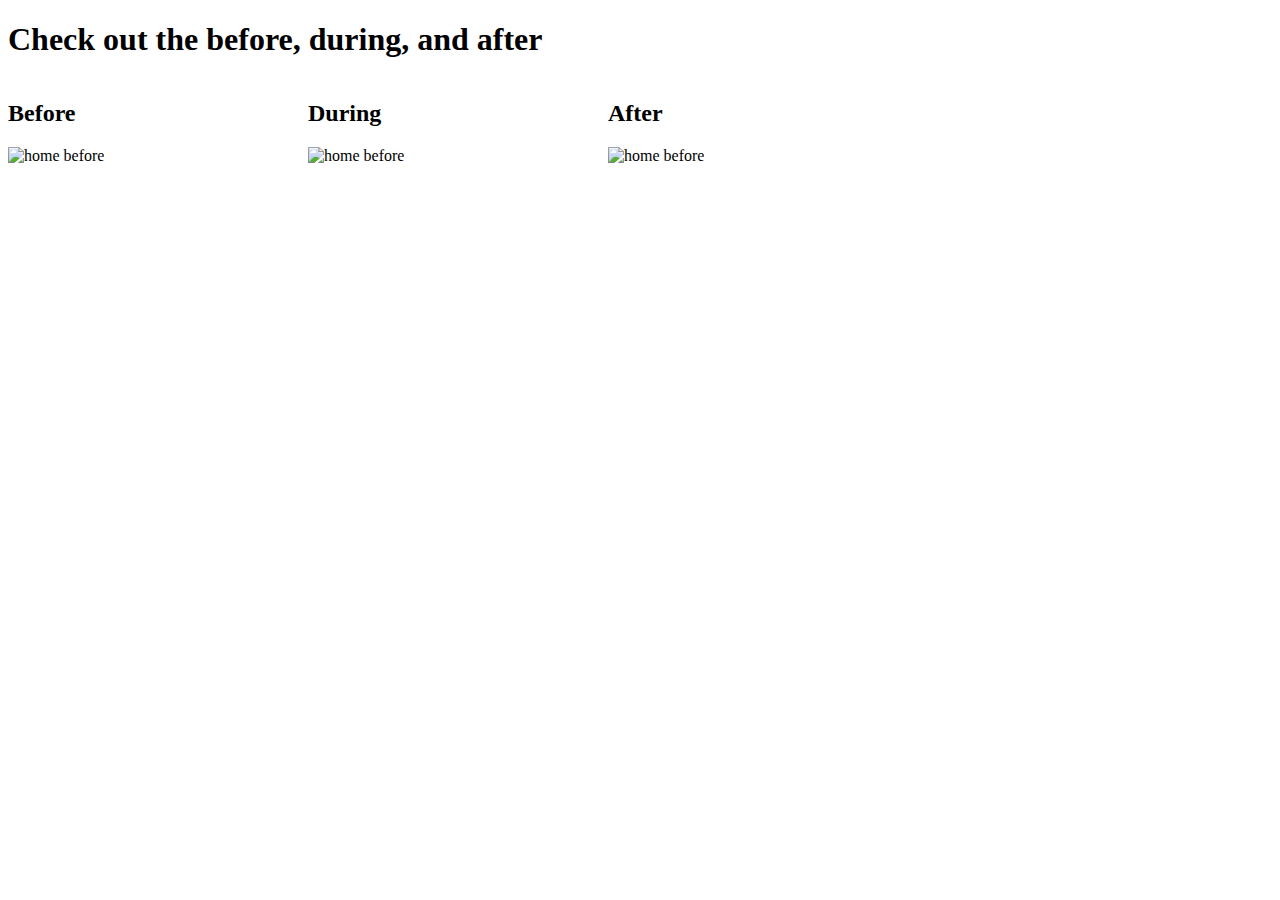
==== decorator.html @ ac2b3be5 "created decortor page with columns" ====
<!DOCTYPE html>
<html lang="en-US">
<head>
  <link href="css/decorator.css" rel="stylesheet" type="text/css" media="all">
  <title>Decorator</title>
</head>
<body>
  <h1>Check out the before, during, and after</h1>
  <div class="column">
    <h2>Before</h2>
    <img width="200px" src="https://www.thespruce.com/thmb/BZ6ATxNTNLabqP4yE11ZBYxmKw8=/2121x1414/filters:fill(auto,1)/GettyImages-155126985-57662afd3df78ca6e44a8a94.jpg" alt="home before">
  </div>

  <div class="column">
    <h2> During </h2>
    <img width="200px" src="https://empire-s3-production.bobvila.com/slides/36982/vertical_slide_wide/Massachusetts_home.jpg?1587507672" alt="home before">
  </div>

  <div class="column">
    <h2> After </h2>
    <img width="200px" src="https://www.normandyremodeling.com/wp-content/uploads/2016/03/Palantine_Brockway_46.jpg" alt="home before">
  </div>
</body>
</html>
---- css/decorator.css ----
.column {
  width: 300px;
  float: left;
}
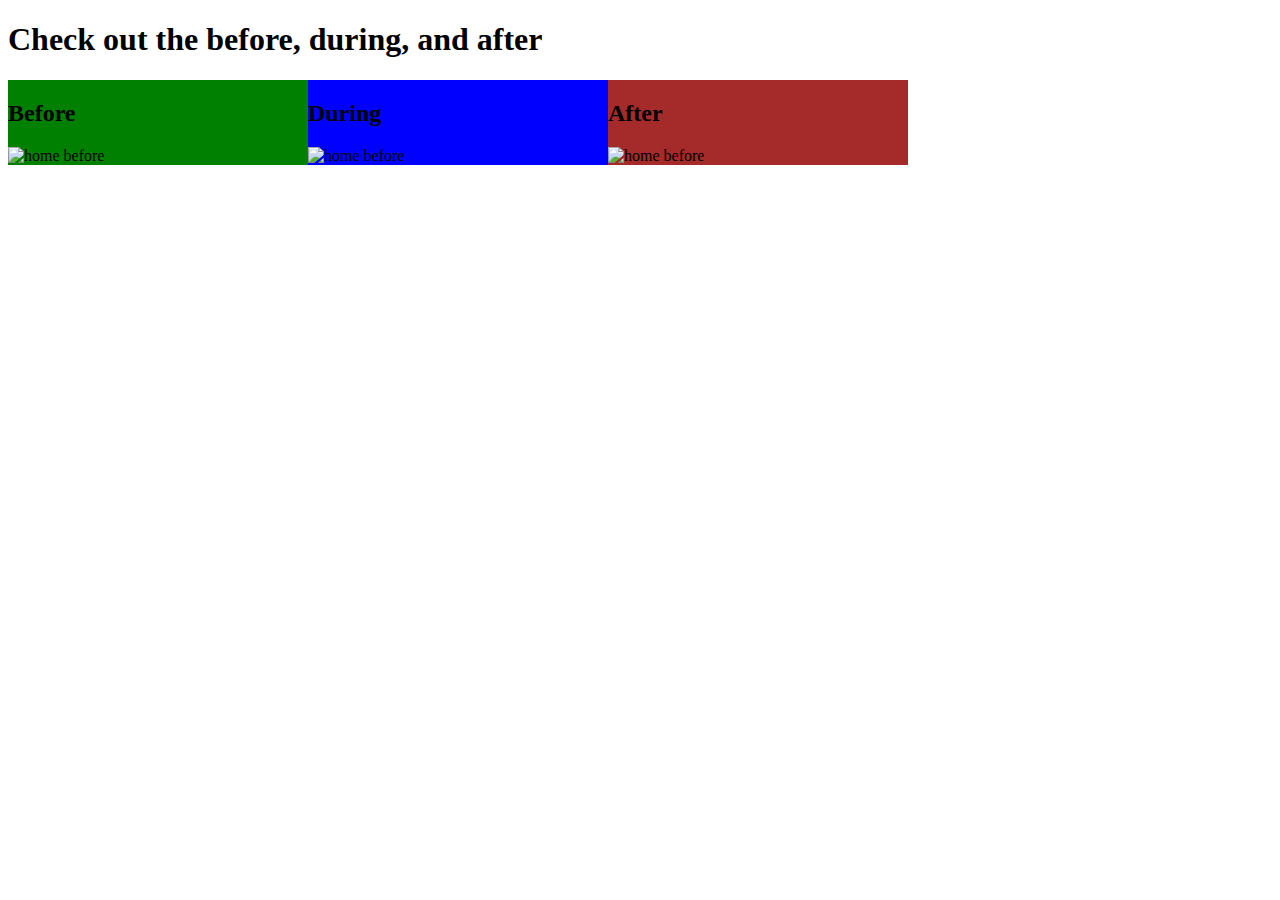
==== commit 5afceb2d: "added colors to columns on blog" ====
--- a/decorator.html
+++ b/decorator.html
@@ -6,17 +6,17 @@
 </head>
 <body>
   <h1>Check out the before, during, and after</h1>
-  <div class="column">
+  <div class="column1">
     <h2>Before</h2>
     <img width="200px" src="https://www.thespruce.com/thmb/BZ6ATxNTNLabqP4yE11ZBYxmKw8=/2121x1414/filters:fill(auto,1)/GettyImages-155126985-57662afd3df78ca6e44a8a94.jpg" alt="home before">
   </div>
 
-  <div class="column">
+  <div class="column2">
     <h2> During </h2>
     <img width="200px" src="https://empire-s3-production.bobvila.com/slides/36982/vertical_slide_wide/Massachusetts_home.jpg?1587507672" alt="home before">
   </div>
 
-  <div class="column">
+  <div class="column3">
     <h2> After </h2>
     <img width="200px" src="https://www.normandyremodeling.com/wp-content/uploads/2016/03/Palantine_Brockway_46.jpg" alt="home before">
   </div>
--- a/css/decorator.css
+++ b/css/decorator.css
@@ -1,4 +1,15 @@
-.column {
+.column1 {
   width: 300px;
   float: left;
+  background: green;
+}
+.column2 {
+  width: 300px;
+  float: left;
+  background: blue;
+}
+.column3 {
+  width: 300px;
+  float: left;
+  background: brown;
 }